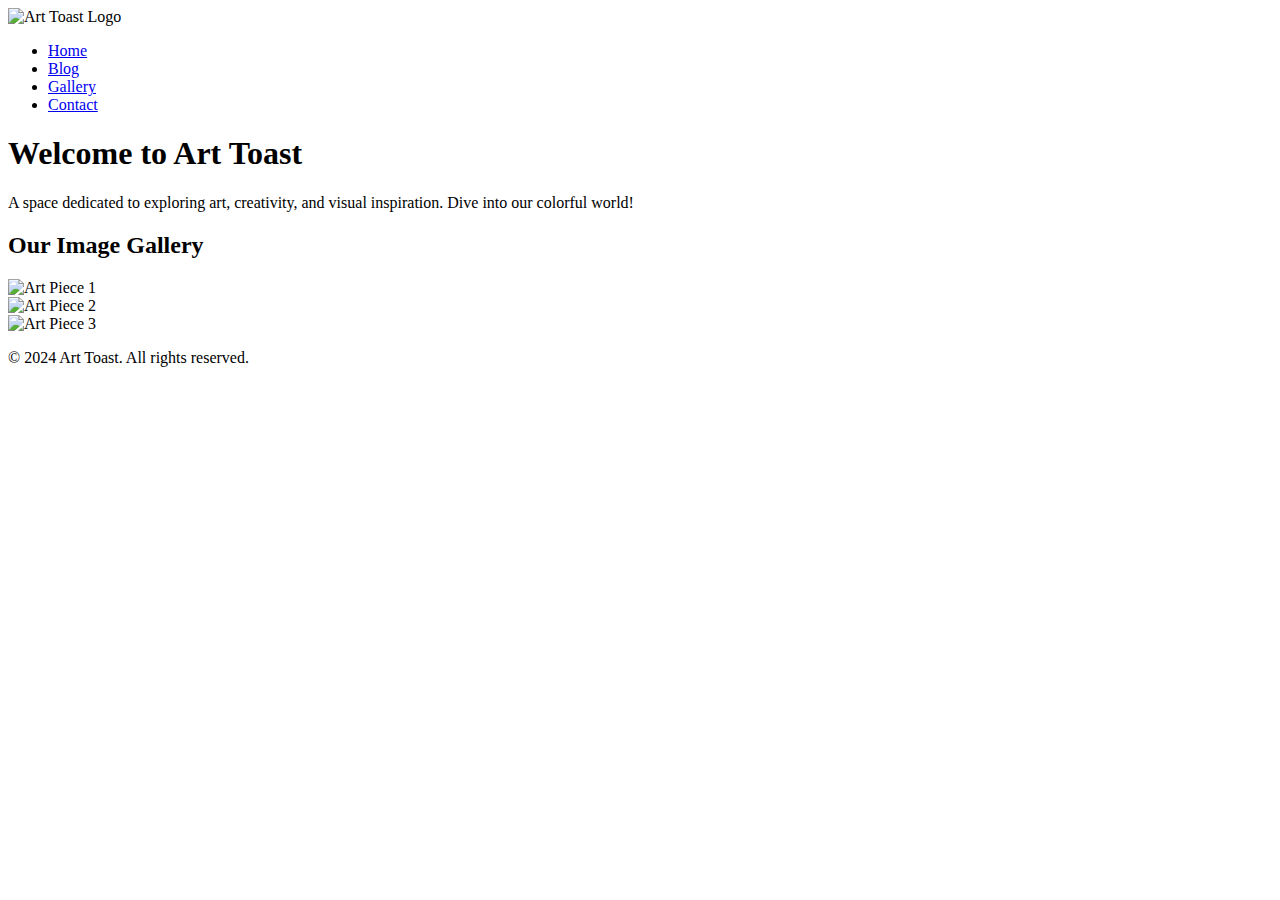
==== index.html @ efdf2e3b "Update index.html" ====
<!DOCTYPE html>
<html lang="en">
<head>
    <meta charset="UTF-8">
    <meta name="viewport" content="width=device-width, initial-scale=1.0">
    <title>Art Toast - Home</title>
    <link rel="stylesheet" href="styles/style.css">
</head>
<body>
    <header>
        <div class="logo-container">
            <img src="assets/logo.png" alt="Art Toast Logo" class="logo">
        </div>
        <nav>
            <ul class="menu">
                <li><a href="index.html">Home</a></li>
                <li><a href="blog.html">Blog</a></li>
                <li><a href="#gallery">Gallery</a></li>
                <li><a href="#">Contact</a></li>
            </ul>
        </nav>
    </header>

    <main>
        <section class="intro">
            <h1>Welcome to Art Toast</h1>
            <p>A space dedicated to exploring art, creativity, and visual inspiration. Dive into our colorful world!</p>
        </section>
        
        <section id="gallery" class="gallery-section">
            <h2>Our Image Gallery</h2>
            <div class="gallery-container">
                <div class="gallery-item">
                    <img src="assets/image1.jpg" alt="Art Piece 1">
                </div>
                <div class="gallery-item">
                    <img src="assets/image2.jpg" alt="Art Piece 2">
                </div>
                <div class="gallery-item">
                    <img src="assets/image3.jpg" alt="Art Piece 3">
                </div>
            </div>
        </section>
    </main>

    <footer>
        <p>&copy; 2024 Art Toast. All rights reserved.</p>
    </footer>
</body>
</html>
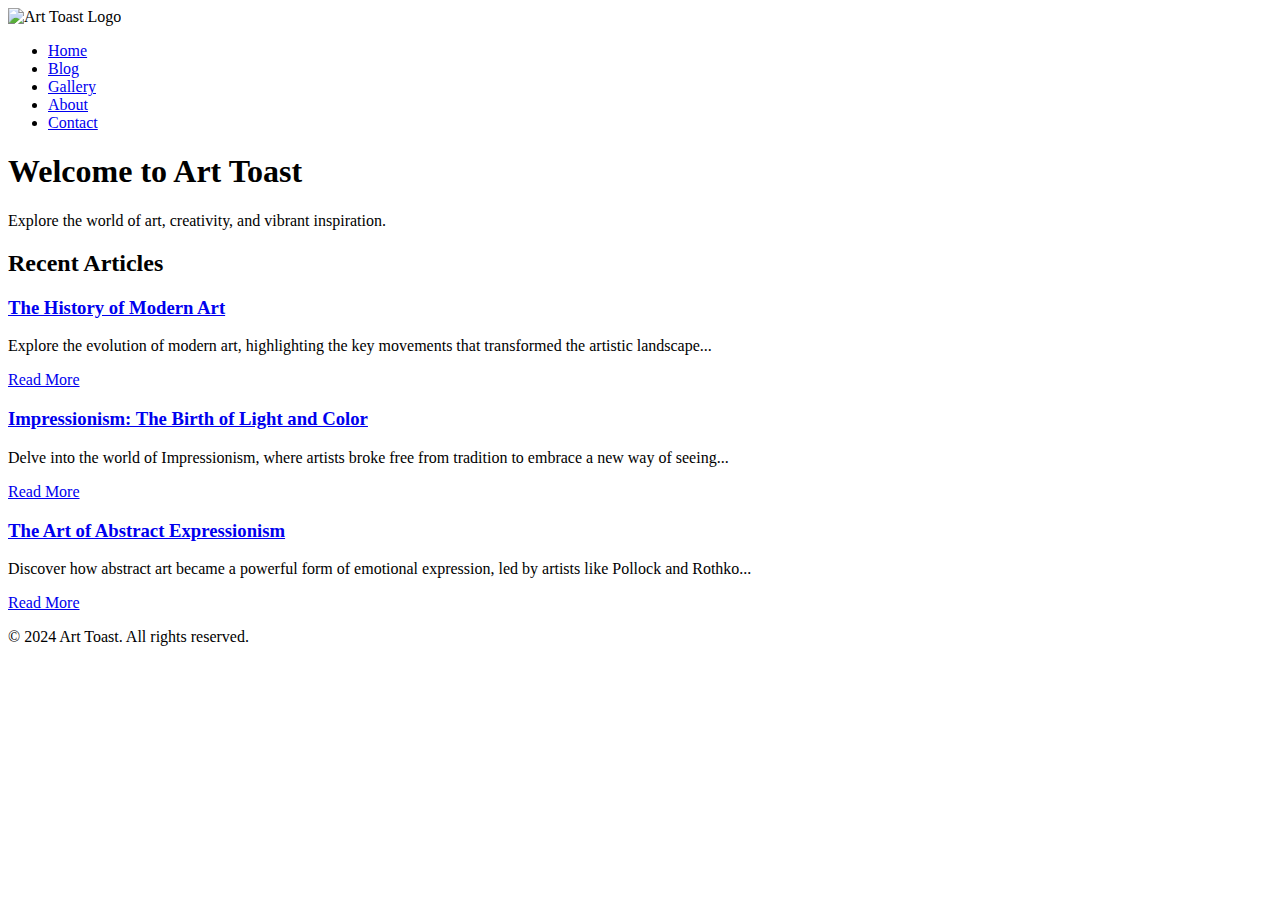
==== commit aca81486: "Update index.html" ====
--- a/index.html
+++ b/index.html
@@ -3,7 +3,7 @@
 <head>
     <meta charset="UTF-8">
     <meta name="viewport" content="width=device-width, initial-scale=1.0">
-    <title>Art Toast - Home</title>
+    <title>Art Toast Blog</title>
     <link rel="stylesheet" href="styles/style.css">
 </head>
 <body>
@@ -14,31 +14,43 @@
         <nav>
             <ul class="menu">
                 <li><a href="index.html">Home</a></li>
-                <li><a href="blog.html">Blog</a></li>
-                <li><a href="#gallery">Gallery</a></li>
+                <li><a href="#blog">Blog</a></li>
+                <li><a href="#">Gallery</a></li>
+                <li><a href="#">About</a></li>
                 <li><a href="#">Contact</a></li>
             </ul>
         </nav>
     </header>
 
     <main>
-        <section class="intro">
+        <section class="hero">
             <h1>Welcome to Art Toast</h1>
-            <p>A space dedicated to exploring art, creativity, and visual inspiration. Dive into our colorful world!</p>
+            <p>Explore the world of art, creativity, and vibrant inspiration.</p>
         </section>
-        
-        <section id="gallery" class="gallery-section">
-            <h2>Our Image Gallery</h2>
-            <div class="gallery-container">
-                <div class="gallery-item">
-                    <img src="assets/image1.jpg" alt="Art Piece 1">
-                </div>
-                <div class="gallery-item">
-                    <img src="assets/image2.jpg" alt="Art Piece 2">
-                </div>
-                <div class="gallery-item">
-                    <img src="assets/image3.jpg" alt="Art Piece 3">
-                </div>
+
+        <section id="blog" class="blog-section">
+            <h2>Recent Articles</h2>
+            <div class="blog-container">
+                <!-- Sample Blog Post 1 -->
+                <article class="blog-post">
+                    <h3><a href="blog/article1.html">The History of Modern Art</a></h3>
+                    <p>Explore the evolution of modern art, highlighting the key movements that transformed the artistic landscape...</p>
+                    <a href="blog/article1.html" class="read-more">Read More</a>
+                </article>
+
+                <!-- Sample Blog Post 2 -->
+                <article class="blog-post">
+                    <h3><a href="#">Impressionism: The Birth of Light and Color</a></h3>
+                    <p>Delve into the world of Impressionism, where artists broke free from tradition to embrace a new way of seeing...</p>
+                    <a href="#" class="read-more">Read More</a>
+                </article>
+
+                <!-- Sample Blog Post 3 -->
+                <article class="blog-post">
+                    <h3><a href="#">The Art of Abstract Expressionism</a></h3>
+                    <p>Discover how abstract art became a powerful form of emotional expression, led by artists like Pollock and Rothko...</p>
+                    <a href="#" class="read-more">Read More</a>
+                </article>
             </div>
         </section>
     </main>
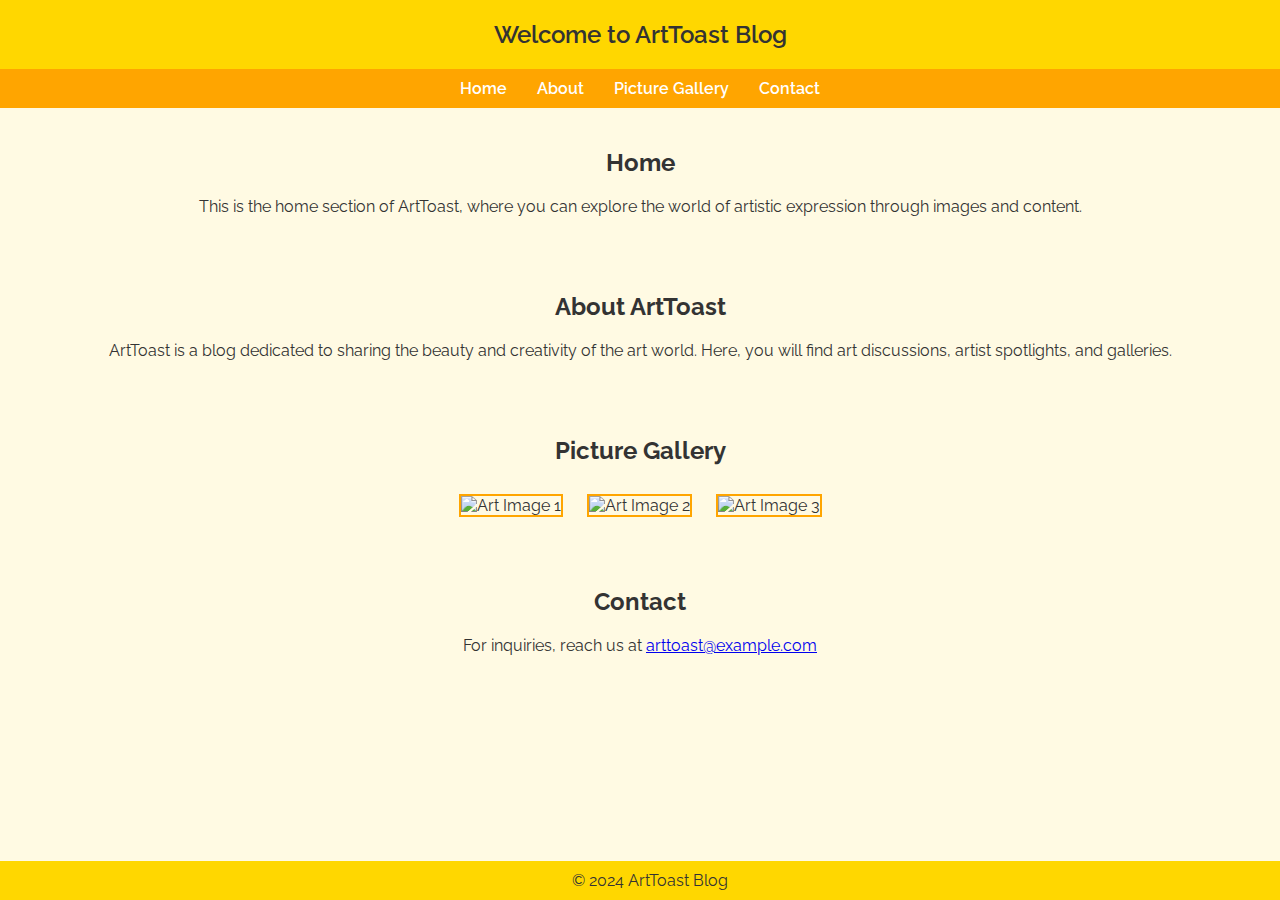
==== commit f56aa079: "Update index.html" ====
--- a/index.html
+++ b/index.html
@@ -3,60 +3,95 @@
 <head>
     <meta charset="UTF-8">
     <meta name="viewport" content="width=device-width, initial-scale=1.0">
-    <title>Art Toast Blog</title>
-    <link rel="stylesheet" href="styles/style.css">
+    <title>ArtToast Blog</title>
+    <link href="https://fonts.googleapis.com/css2?family=Raleway:wght@300;400;600&display=swap" rel="stylesheet">
+    <style>
+        body {
+            font-family: 'Raleway', sans-serif;
+            background-color: #FFFAE3; /* Soft yellow background */
+            margin: 0;
+            padding: 0;
+            color: #333;
+        }
+        header {
+            background-color: #FFD700; /* Gold color for header */
+            padding: 20px;
+            text-align: center;
+            font-size: 24px;
+            font-weight: 600;
+        }
+        nav {
+            display: flex;
+            justify-content: center;
+            background-color: #FFA500; /* Orange color for navigation bar */
+            padding: 10px;
+        }
+        nav a {
+            margin: 0 15px;
+            text-decoration: none;
+            color: white;
+            font-weight: 600;
+        }
+        nav a:hover {
+            text-decoration: underline;
+        }
+        section {
+            padding: 20px;
+            text-align: center;
+        }
+        footer {
+            background-color: #FFD700;
+            padding: 10px;
+            text-align: center;
+            position: absolute;
+            bottom: 0;
+            width: 100%;
+        }
+        .gallery img {
+            width: 200px;
+            height: auto;
+            margin: 10px;
+            border: 2px solid #FFA500; /* Matching border for gallery */
+        }
+    </style>
 </head>
 <body>
     <header>
-        <div class="logo-container">
-            <img src="assets/logo.png" alt="Art Toast Logo" class="logo">
+        Welcome to ArtToast Blog
+    </header>
+    <nav>
+        <a href="#home">Home</a>
+        <a href="#about">About</a>
+        <a href="#gallery">Picture Gallery</a>
+        <a href="#contact">Contact</a>
+    </nav>
+
+    <section id="home">
+        <h2>Home</h2>
+        <p>This is the home section of ArtToast, where you can explore the world of artistic expression through images and content.</p>
+    </section>
+
+    <section id="about">
+        <h2>About ArtToast</h2>
+        <p>ArtToast is a blog dedicated to sharing the beauty and creativity of the art world. Here, you will find art discussions, artist spotlights, and galleries.</p>
+    </section>
+
+    <section id="gallery">
+        <h2>Picture Gallery</h2>
+        <div class="gallery">
+            <img src="https://via.placeholder.com/200" alt="Art Image 1">
+            <img src="https://via.placeholder.com/200" alt="Art Image 2">
+            <img src="https://via.placeholder.com/200" alt="Art Image 3">
         </div>
-        <nav>
-            <ul class="menu">
-                <li><a href="index.html">Home</a></li>
-                <li><a href="#blog">Blog</a></li>
-                <li><a href="#">Gallery</a></li>
-                <li><a href="#">About</a></li>
-                <li><a href="#">Contact</a></li>
-            </ul>
-        </nav>
-    </header>
+    </section>
 
-    <main>
-        <section class="hero">
-            <h1>Welcome to Art Toast</h1>
-            <p>Explore the world of art, creativity, and vibrant inspiration.</p>
-        </section>
-
-        <section id="blog" class="blog-section">
-            <h2>Recent Articles</h2>
-            <div class="blog-container">
-                <!-- Sample Blog Post 1 -->
-                <article class="blog-post">
-                    <h3><a href="blog/article1.html">The History of Modern Art</a></h3>
-                    <p>Explore the evolution of modern art, highlighting the key movements that transformed the artistic landscape...</p>
-                    <a href="blog/article1.html" class="read-more">Read More</a>
-                </article>
-
-                <!-- Sample Blog Post 2 -->
-                <article class="blog-post">
-                    <h3><a href="#">Impressionism: The Birth of Light and Color</a></h3>
-                    <p>Delve into the world of Impressionism, where artists broke free from tradition to embrace a new way of seeing...</p>
-                    <a href="#" class="read-more">Read More</a>
-                </article>
-
-                <!-- Sample Blog Post 3 -->
-                <article class="blog-post">
-                    <h3><a href="#">The Art of Abstract Expressionism</a></h3>
-                    <p>Discover how abstract art became a powerful form of emotional expression, led by artists like Pollock and Rothko...</p>
-                    <a href="#" class="read-more">Read More</a>
-                </article>
-            </div>
-        </section>
-    </main>
+    <section id="contact">
+        <h2>Contact</h2>
+        <p>For inquiries, reach us at <a href="mailto:arttoast@example.com">arttoast@example.com</a></p>
+    </section>
 
     <footer>
-        <p>&copy; 2024 Art Toast. All rights reserved.</p>
+        &copy; 2024 ArtToast Blog
     </footer>
 </body>
 </html>
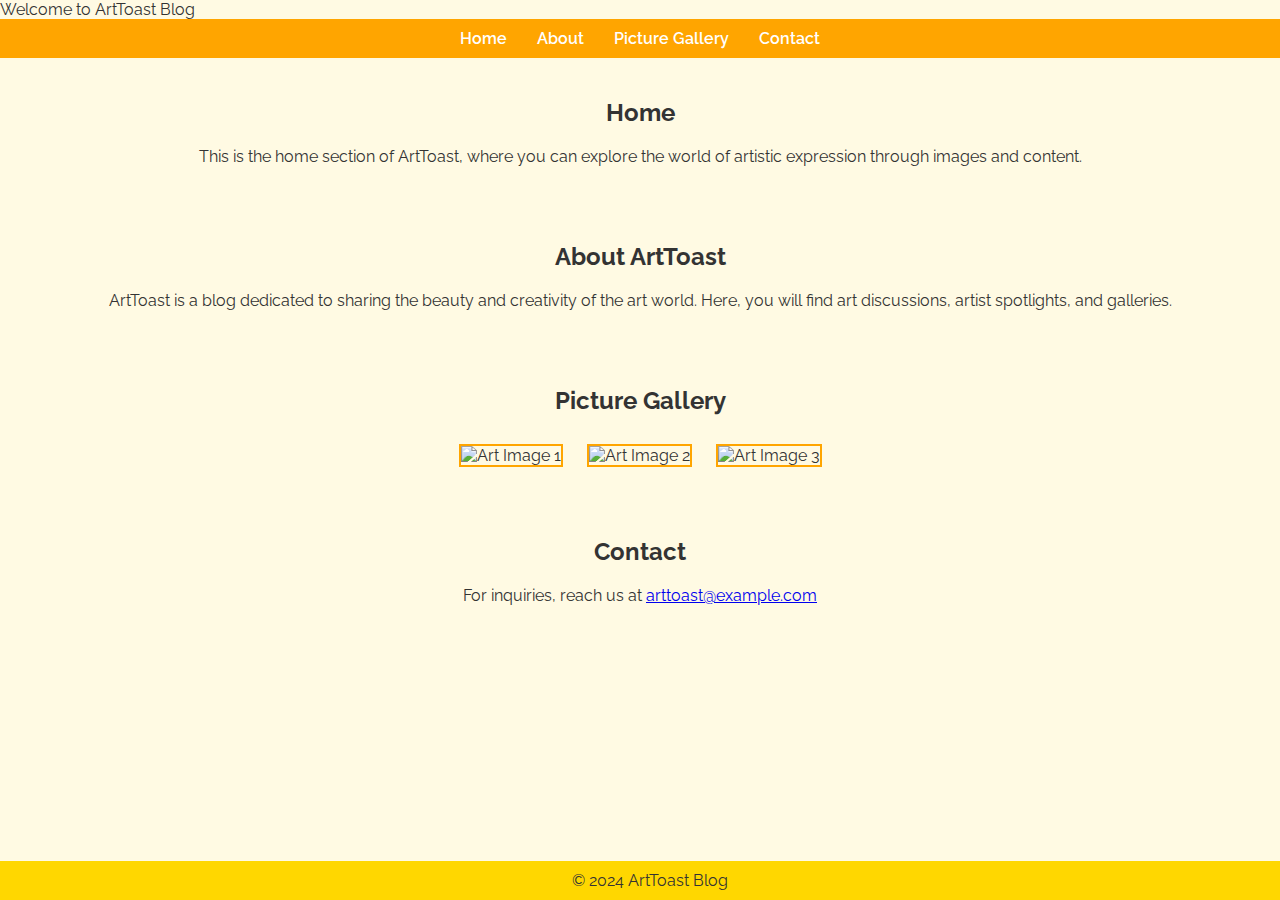
==== commit 3d49b755: "Update index.html" ====
--- a/index.html
+++ b/index.html
@@ -12,13 +12,10 @@
             margin: 0;
             padding: 0;
             color: #333;
-        }
-        header {
-            background-color: #FFD700; /* Gold color for header */
-            padding: 20px;
-            text-align: center;
-            font-size: 24px;
-            font-weight: 600;
+      <header>
+    <img src="logo.png" alt="ArtToast Logo" style="width: 100px; height: auto;">
+    <h1>Welcome to ArtToast Blog</h1>
+</header>
         }
         nav {
             display: flex;
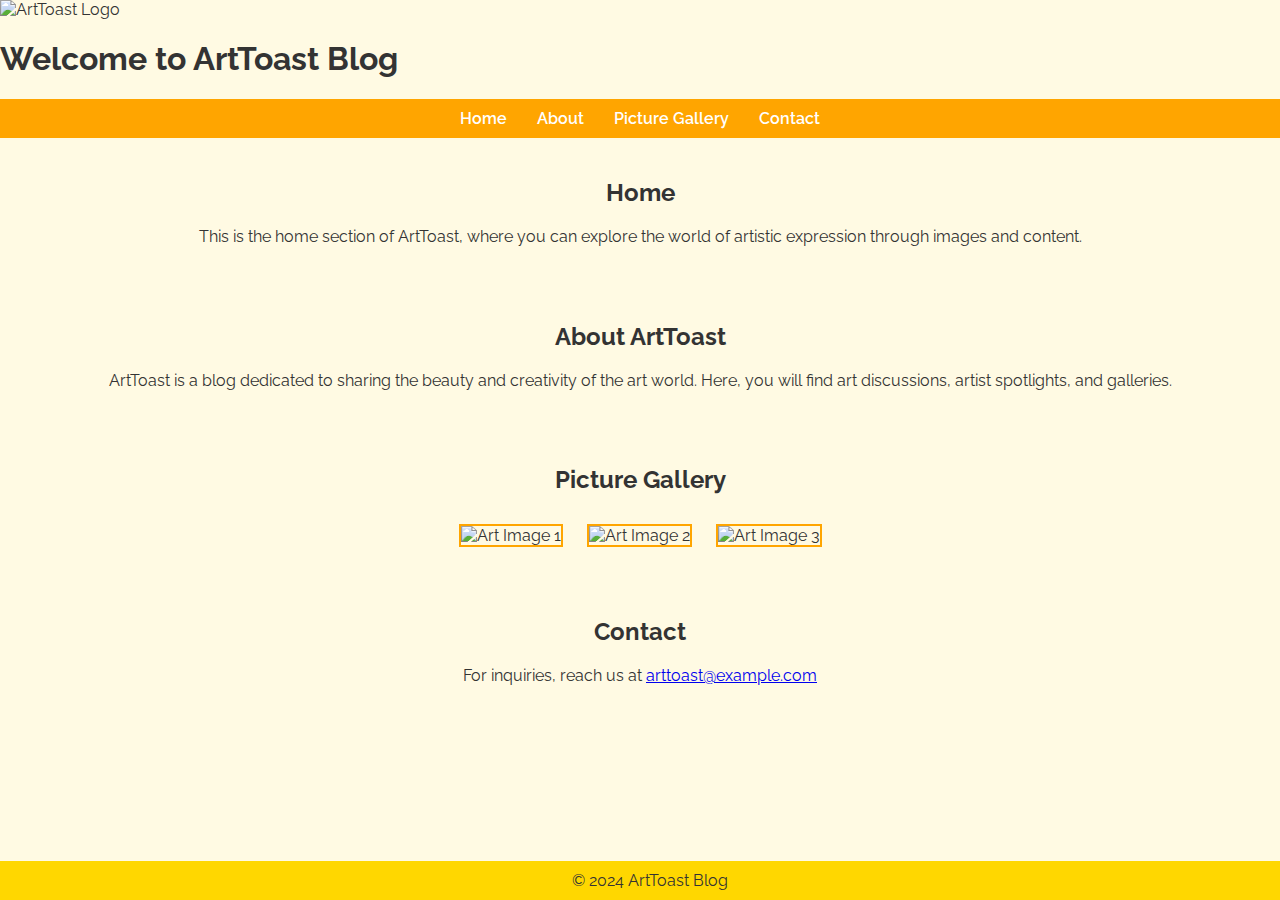
==== commit 7ee3dc86: "Update index.html" ====
--- a/index.html
+++ b/index.html
@@ -12,10 +12,6 @@
             margin: 0;
             padding: 0;
             color: #333;
-      <header>
-    <img src="logo.png" alt="ArtToast Logo" style="width: 100px; height: auto;">
-    <h1>Welcome to ArtToast Blog</h1>
-</header>
         }
         nav {
             display: flex;
@@ -54,7 +50,10 @@
 </head>
 <body>
     <header>
-        Welcome to ArtToast Blog
+        <header>
+    <img src="logo.png" alt="ArtToast Logo" style="width: 100px; height: auto;">
+    <h1>Welcome to ArtToast Blog</h1>
+</header>
     </header>
     <nav>
         <a href="#home">Home</a>
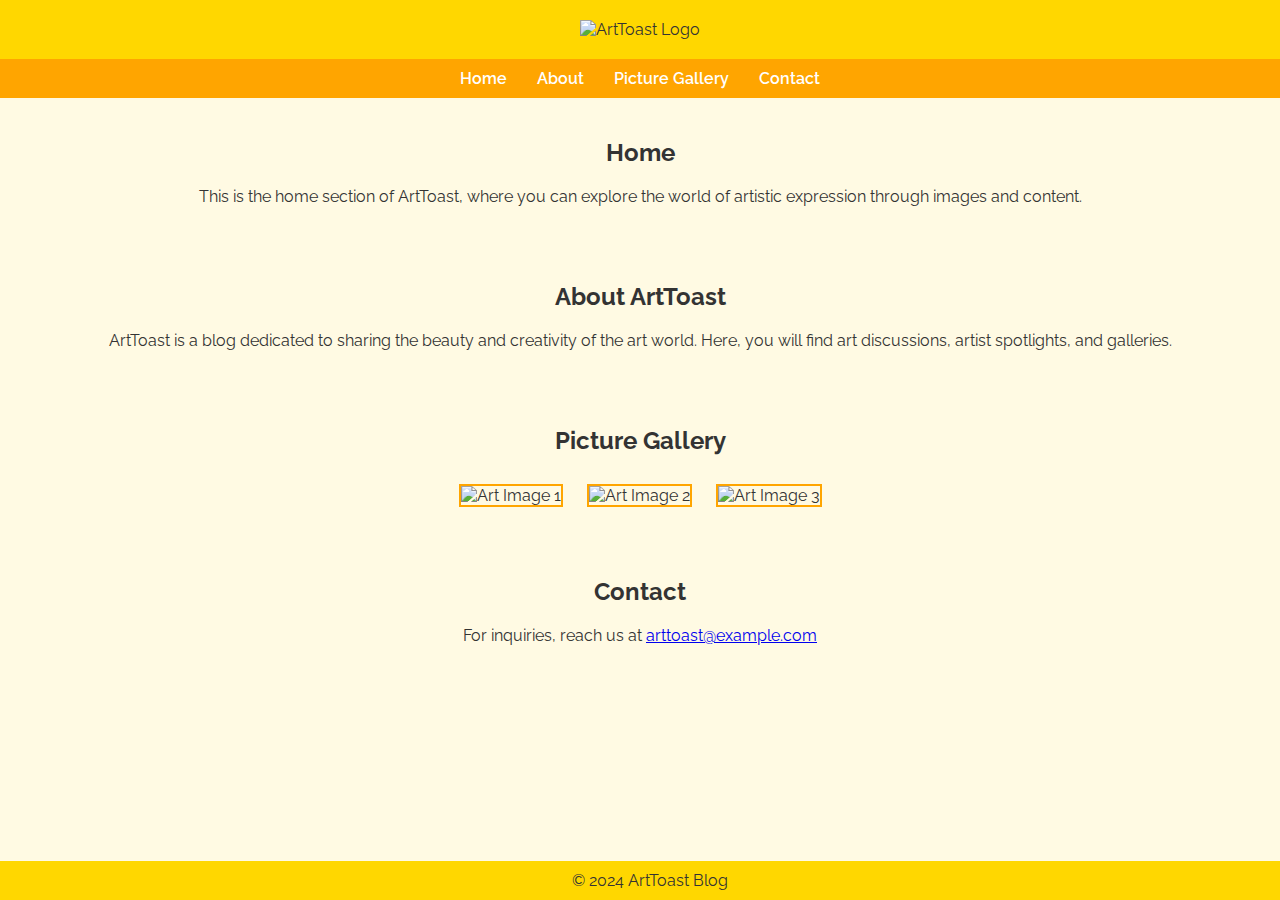
==== commit 55ebe4bc: "Update index.html" ====
--- a/index.html
+++ b/index.html
@@ -12,6 +12,15 @@
             margin: 0;
             padding: 0;
             color: #333;
+        }
+        header {
+            background-color: #FFD700; /* Gold color for header */
+            padding: 20px;
+            text-align: center;
+        }
+        header img {
+            width: 150px; /* Adjust the logo size as needed */
+            height: auto;
         }
         nav {
             display: flex;
@@ -50,10 +59,7 @@
 </head>
 <body>
     <header>
-        <header>
-    <img src="logo.png" alt="ArtToast Logo" style="width: 100px; height: auto;">
-    <h1>Welcome to ArtToast Blog</h1>
-</header>
+        <img src="logo.png" alt="ArtToast Logo">
     </header>
     <nav>
         <a href="#home">Home</a>
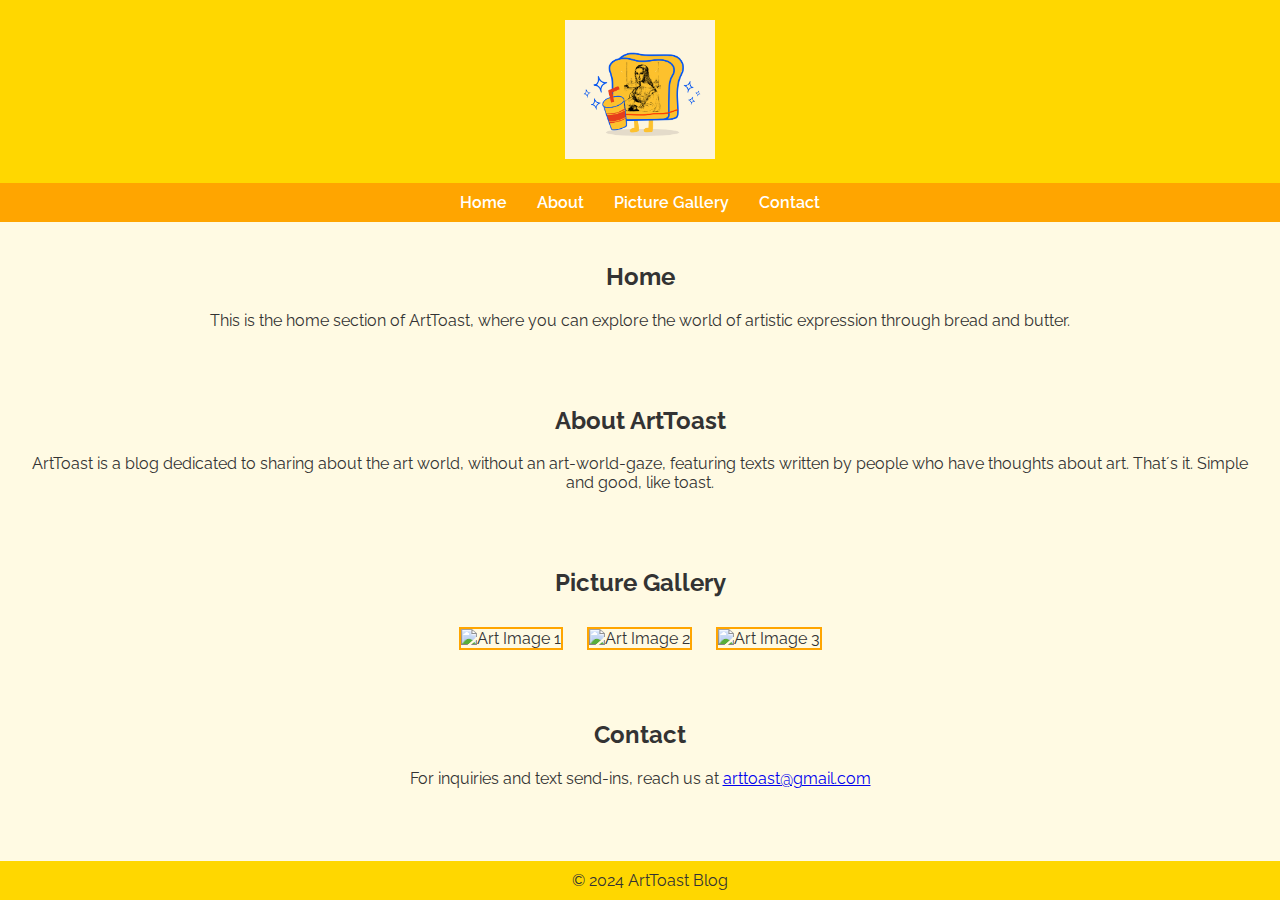
==== commit ecd76630: "Update index.html" ====
--- a/index.html
+++ b/index.html
@@ -70,12 +70,12 @@
 
     <section id="home">
         <h2>Home</h2>
-        <p>This is the home section of ArtToast, where you can explore the world of artistic expression through images and content.</p>
+        <p>This is the home section of ArtToast, where you can explore the world of artistic expression through bread and butter.</p>
     </section>
 
     <section id="about">
         <h2>About ArtToast</h2>
-        <p>ArtToast is a blog dedicated to sharing the beauty and creativity of the art world. Here, you will find art discussions, artist spotlights, and galleries.</p>
+        <p>ArtToast is a blog dedicated to sharing about the art world, without an art-world-gaze, featuring texts written by people who have thoughts about art. That´s it. Simple and good, like toast.</p>
     </section>
 
     <section id="gallery">
@@ -89,7 +89,7 @@
 
     <section id="contact">
         <h2>Contact</h2>
-        <p>For inquiries, reach us at <a href="mailto:arttoast@example.com">arttoast@example.com</a></p>
+        <p>For inquiries and text send-ins, reach us at <a href="mailto:arttoast@example.com">arttoast@gmail.com</a></p>
     </section>
 
     <footer>
